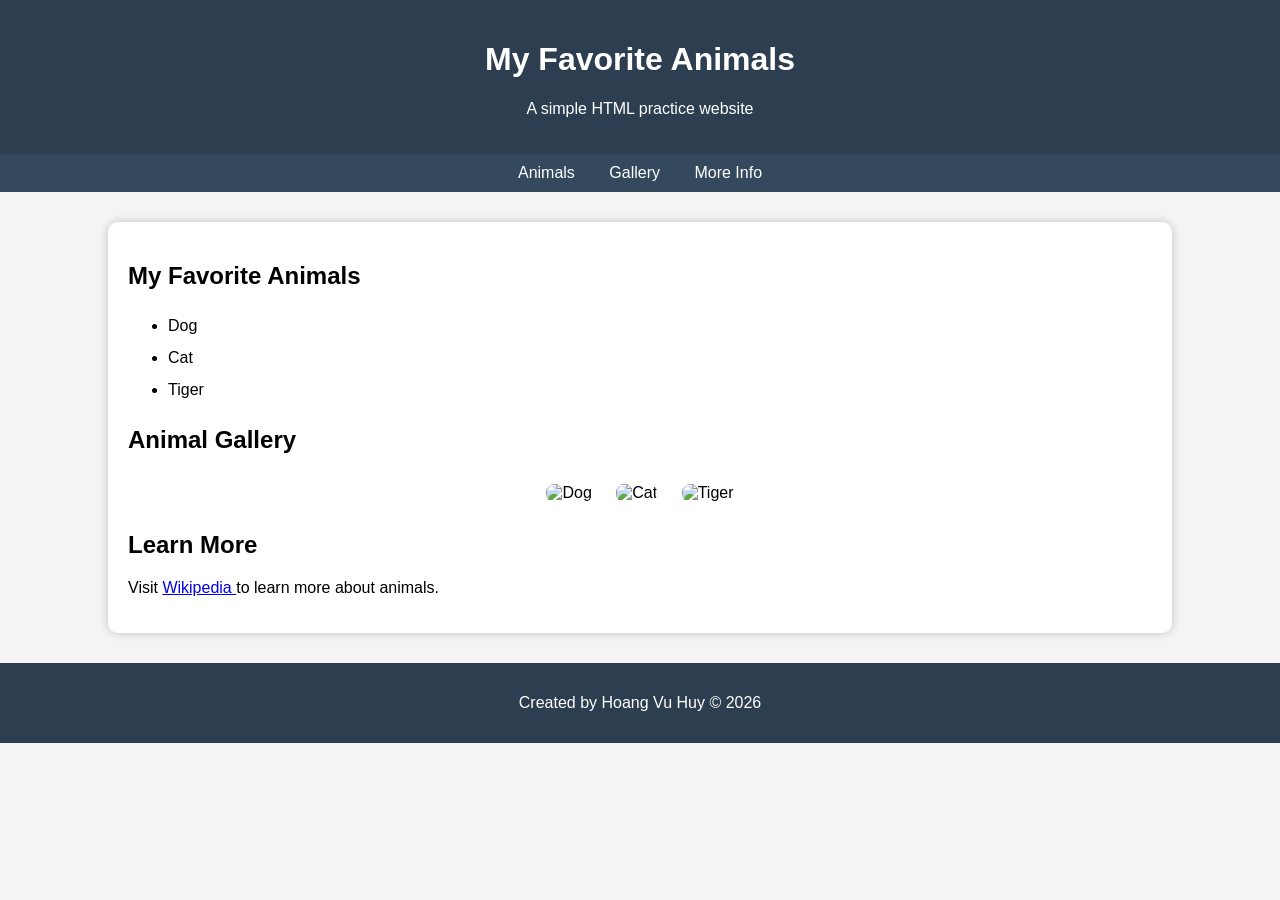
==== index.html @ 7601e85d "Create index.html" ====
<!DOCTYPE html>
<html lang="en">
<head>
    <meta charset="UTF-8">
    <meta name="viewport" content="width=device-width, initial-scale=1.0">
    <title>My Favorite Animals</title>

    <style>
        body{
            font-family: Arial, sans-serif;
            margin:0;
            background:#f4f4f4;
        }

        header{
            background:#2c3e50;
            color:white;
            text-align:center;
            padding:20px;
        }

        nav{
            background:#34495e;
            padding:10px;
            text-align:center;
        }

        nav a{
            color:white;
            text-decoration:none;
            margin:0 15px;
        }

        main{
            width:80%;
            margin:30px auto;
            background:white;
            padding:20px;
            border-radius:10px;
            box-shadow:0 0 10px rgba(0,0,0,.2);
        }

        img{
            width:300px;
            height:200px;
            object-fit:cover;
            border-radius:8px;
            margin:10px;
        }

        footer{
            background:#2c3e50;
            color:white;
            text-align:center;
            padding:15px;
            margin-top:30px;
        }

        ul{
            line-height:2;
        }

        .gallery{
            text-align:center;
        }

    </style>

</head>

<body>

<header>
    <h1>My Favorite Animals</h1>
    <p>A simple HTML practice website</p>
</header>

<nav>
    <a href="#animals">Animals</a>
    <a href="#gallery">Gallery</a>
    <a href="#more">More Info</a>
</nav>

<main>

<section id="animals">

<h2>My Favorite Animals</h2>

<ul>
    <li>Dog</li>
    <li>Cat</li>
    <li>Tiger</li>
</ul>

</section>

<section id="gallery">

<h2>Animal Gallery</h2>

<div class="gallery">

<img src="https://images.unsplash.com/photo-1517849845537-4d257902454a?w=500" alt="Dog">

<img src="https://images.unsplash.com/photo-1519052537078-e6302a4968d4?w=500" alt="Cat">

<img src="https://images.unsplash.com/photo-1549366021-9f761d450615?w=500" alt="Tiger">

</div>

</section>

<section id="more">

<h2>Learn More</h2>

<p>
Visit
<a href="https://en.wikipedia.org/wiki/Animal" target="_blank">
Wikipedia
</a>
to learn more about animals.
</p>

</section>

</main>

<footer>

<p>Created by Hoang Vu Huy © 2026</p>

</footer>

</body>
</html>
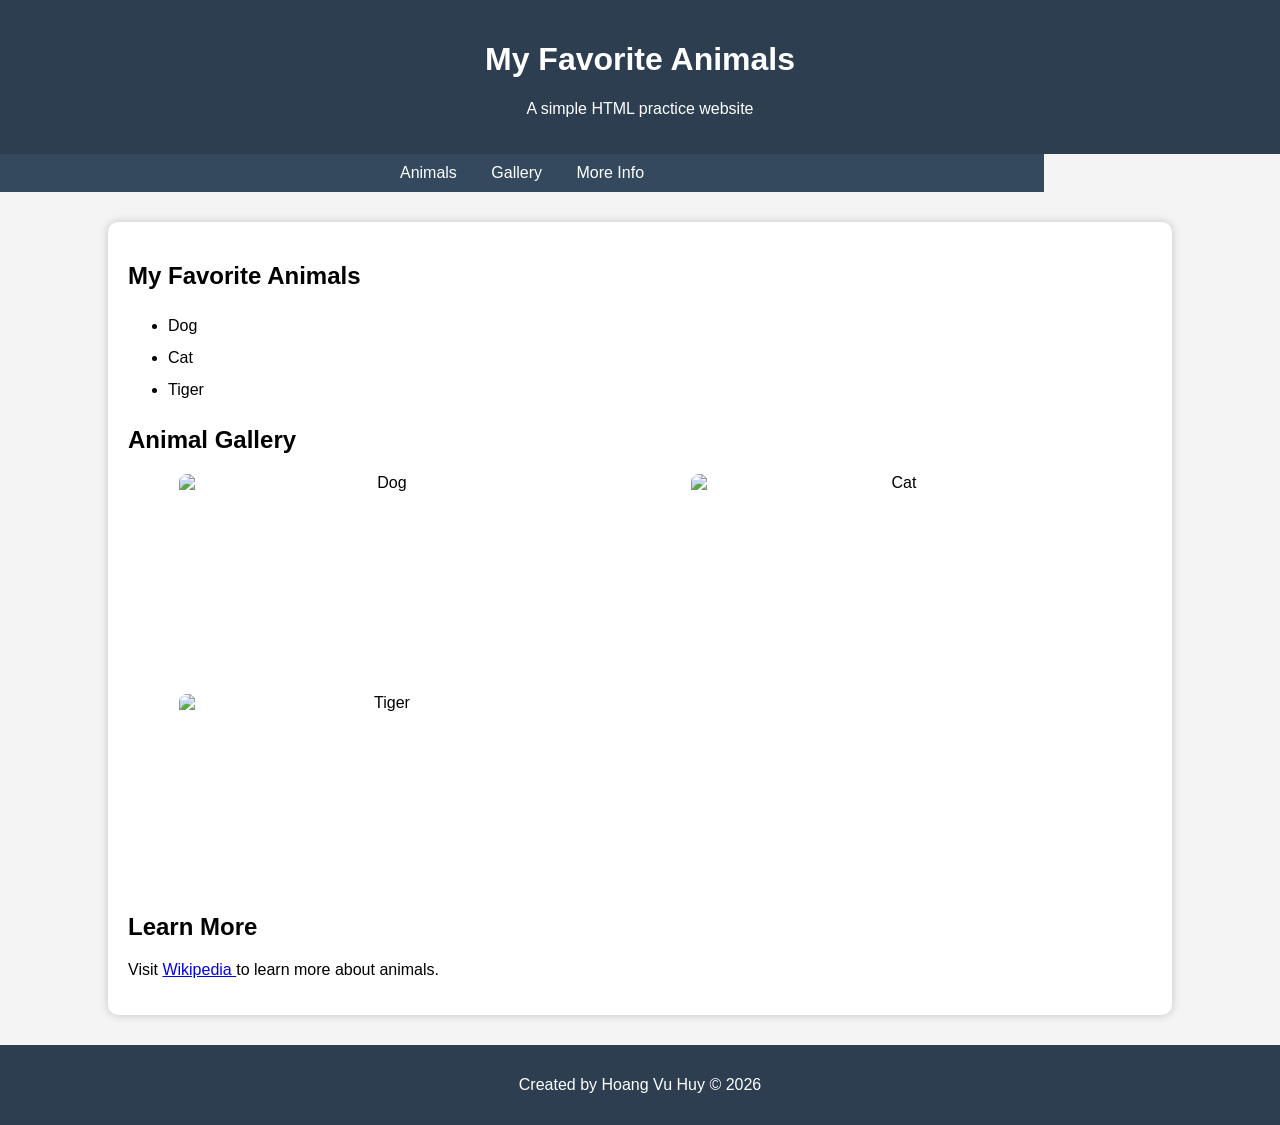
==== commit f4d5e3c8: "Add files via upload" ====
--- a/index.html
+++ b/index.html
@@ -12,6 +12,21 @@
             background:#f4f4f4;
         }
 
+        /* --- CODE BỔ SUNG: CSS cho nút Bỏ qua đến nội dung chính --- */
+        .skip-link {
+            position: absolute;
+            top: -40px;
+            left: 0;
+            background: #e74c3c;
+            color: white;
+            padding: 8px;
+            z-index: 100;
+            text-decoration: none;
+        }
+        .skip-link:focus {
+            top: 0; /* Hiện lên khi người dùng nhấn nút Tab trên bàn phím */
+        }
+
         header{
             background:#2c3e50;
             color:white;
@@ -19,16 +34,26 @@
             padding:20px;
         }
 
+        /* --- BƯỚC 4: Thay đổi nav thành khối nội tuyến và rộng 80% --- */
         nav{
             background:#34495e;
             padding:10px;
             text-align:center;
+            display: inline-block; /* Thay đổi thành khối nội tuyến */
+            width: 80%;            /* Chiều rộng khoảng 80% */
+            margin: 0 auto;        /* Căn giữa thanh nav */
         }
 
         nav a{
             color:white;
             text-decoration:none;
             margin:0 15px;
+        }
+
+        /* --- BƯỚC 5: Bộ chọn hậu duệ chỉnh hình ảnh trong nav rộng 10% --- */
+        nav img {
+            width: 10%;
+            height: auto;
         }
 
         main{
@@ -40,14 +65,6 @@
             box-shadow:0 0 10px rgba(0,0,0,.2);
         }
 
-        img{
-            width:300px;
-            height:200px;
-            object-fit:cover;
-            border-radius:8px;
-            margin:10px;
-        }
-
         footer{
             background:#2c3e50;
             color:white;
@@ -56,12 +73,38 @@
             margin-top:30px;
         }
 
+        /* --- BƯỚC 3: Nhận xét kiểu dáng hiện tại cho phần tử li --- */
         ul{
             line-height:2;
         }
+        
+        ul li {
+            /* Nhận xét: li hiện tại đang thừa hưởng thuộc tính line-height:2 từ ul và có dấu chấm danh sách mặc định */
+        }
 
+        /* --- BƯỚC 6 & 8: Thay đổi .gallery thành lưới (Grid) hai cột --- */
         .gallery{
             text-align:center;
+            display: grid;
+            grid-template-columns: 40% 40%; /* Mỗi cột xấp xỉ 40% */
+            justify-content: space-around;  /* Thuộc tính căn chỉnh theo Bước 8 */
+            align-items: center;             /* Thuộc tính căn chỉnh theo Bước 8 */
+            row-gap: 20px;                   /* Khoảng cách hàng theo Bước 8 */
+        }
+
+        /* --- BƯỚC 7: Bộ chọn hậu duệ chỉnh ảnh trong lớp lưới rộng 100% --- */
+        .gallery img {
+            width: 100%;       /* Chiều rộng 100% thay vì cố định 300px để co giãn theo lưới */
+            height: 200px;
+            object-fit: cover;
+            border-radius: 8px;
+        }
+
+        /* --- BƯỚC 9: Tạo sẵn lớp flex sử dụng flex-wrap và justify-content --- */
+        .flex-class {
+            display: flex;
+            flex-wrap: wrap;
+            justify-content: center;
         }
 
     </style>
@@ -69,6 +112,8 @@
 </head>
 
 <body>
+
+<a href="#main" class="skip-link">Chuyển đến Nội dung chính</a>
 
 <header>
     <h1>My Favorite Animals</h1>
@@ -81,7 +126,7 @@
     <a href="#more">More Info</a>
 </nav>
 
-<main>
+<main id="main">
 
 <section id="animals">
 
@@ -134,4 +179,4 @@
 </footer>
 
 </body>
-</html>
+</html>
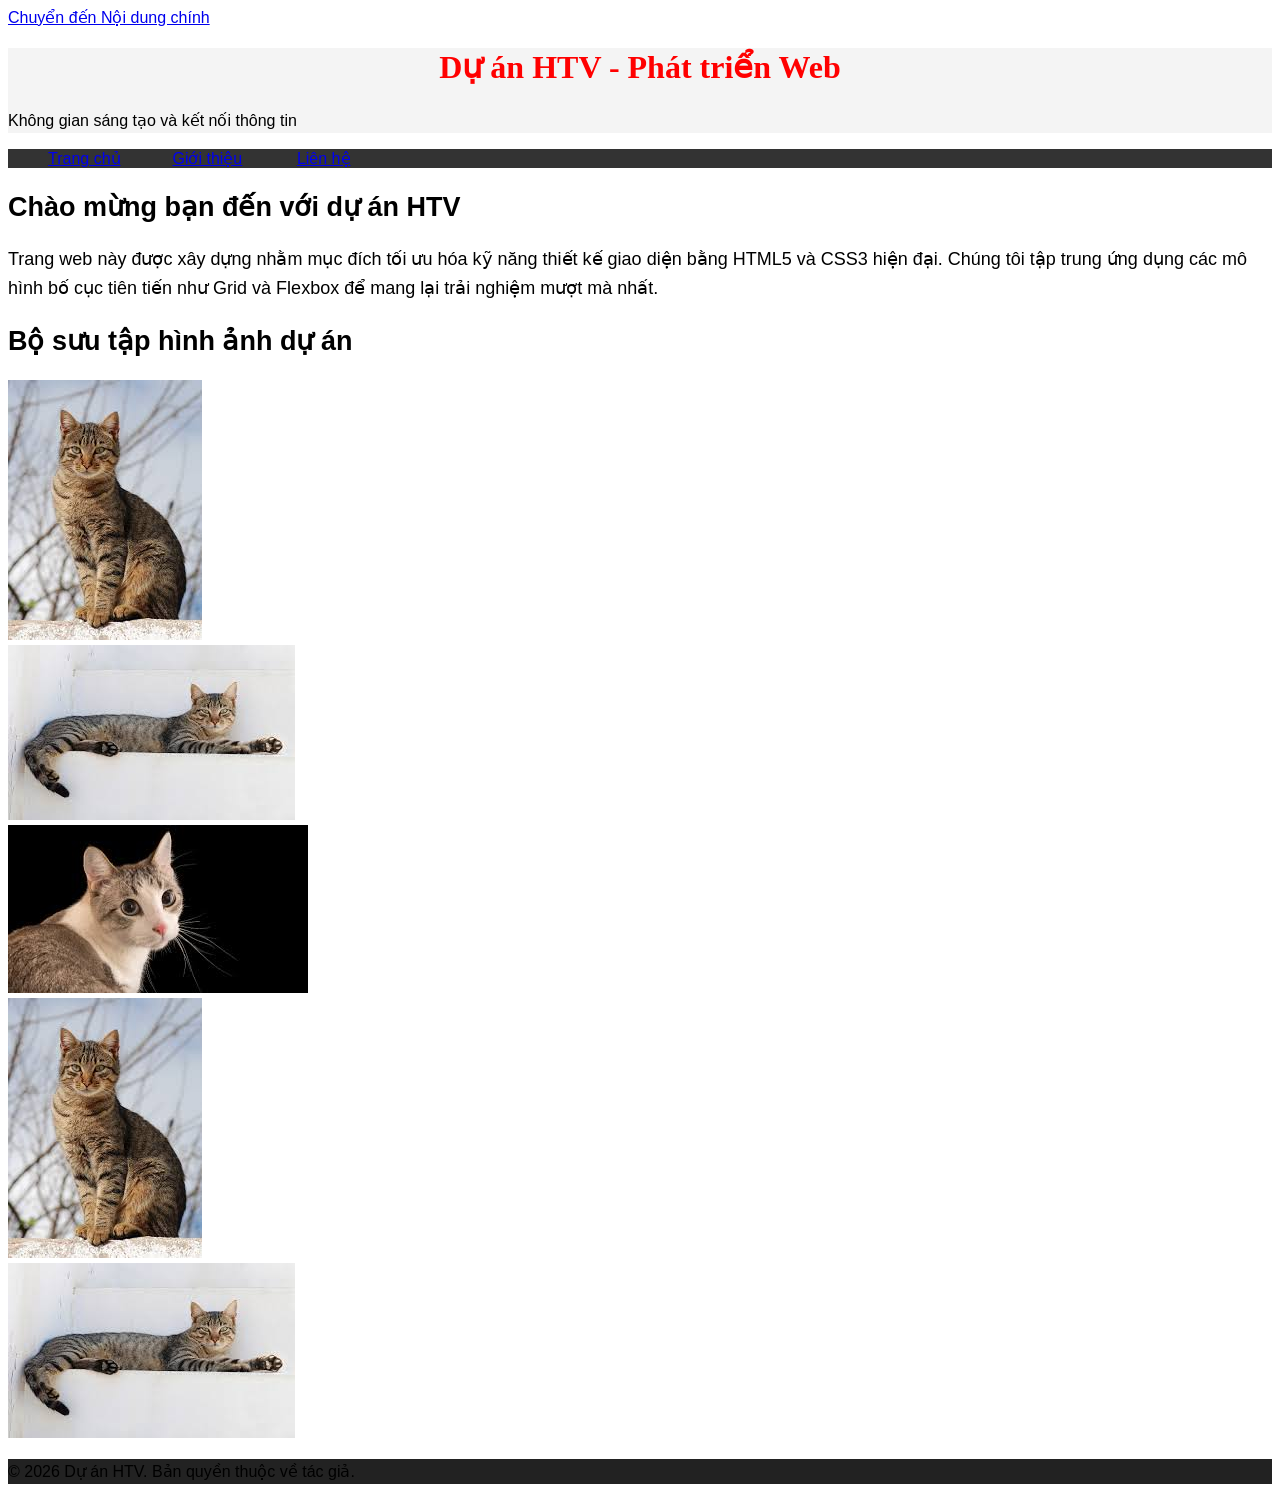
==== commit 1ee0e17f: "Add files via upload" ====
--- a/index.html
+++ b/index.html
@@ -1,182 +1,65 @@
 <!DOCTYPE html>
-<html lang="en">
+<html lang="vi">
 <head>
     <meta charset="UTF-8">
     <meta name="viewport" content="width=device-width, initial-scale=1.0">
-    <title>My Favorite Animals</title>
-
-    <style>
-        body{
-            font-family: Arial, sans-serif;
-            margin:0;
-            background:#f4f4f4;
-        }
-
-        /* --- CODE BỔ SUNG: CSS cho nút Bỏ qua đến nội dung chính --- */
-        .skip-link {
-            position: absolute;
-            top: -40px;
-            left: 0;
-            background: #e74c3c;
-            color: white;
-            padding: 8px;
-            z-index: 100;
-            text-decoration: none;
-        }
-        .skip-link:focus {
-            top: 0; /* Hiện lên khi người dùng nhấn nút Tab trên bàn phím */
-        }
-
-        header{
-            background:#2c3e50;
-            color:white;
-            text-align:center;
-            padding:20px;
-        }
-
-        /* --- BƯỚC 4: Thay đổi nav thành khối nội tuyến và rộng 80% --- */
-        nav{
-            background:#34495e;
-            padding:10px;
-            text-align:center;
-            display: inline-block; /* Thay đổi thành khối nội tuyến */
-            width: 80%;            /* Chiều rộng khoảng 80% */
-            margin: 0 auto;        /* Căn giữa thanh nav */
-        }
-
-        nav a{
-            color:white;
-            text-decoration:none;
-            margin:0 15px;
-        }
-
-        /* --- BƯỚC 5: Bộ chọn hậu duệ chỉnh hình ảnh trong nav rộng 10% --- */
-        nav img {
-            width: 10%;
-            height: auto;
-        }
-
-        main{
-            width:80%;
-            margin:30px auto;
-            background:white;
-            padding:20px;
-            border-radius:10px;
-            box-shadow:0 0 10px rgba(0,0,0,.2);
-        }
-
-        footer{
-            background:#2c3e50;
-            color:white;
-            text-align:center;
-            padding:15px;
-            margin-top:30px;
-        }
-
-        /* --- BƯỚC 3: Nhận xét kiểu dáng hiện tại cho phần tử li --- */
-        ul{
-            line-height:2;
-        }
-        
-        ul li {
-            /* Nhận xét: li hiện tại đang thừa hưởng thuộc tính line-height:2 từ ul và có dấu chấm danh sách mặc định */
-        }
-
-        /* --- BƯỚC 6 & 8: Thay đổi .gallery thành lưới (Grid) hai cột --- */
-        .gallery{
-            text-align:center;
-            display: grid;
-            grid-template-columns: 40% 40%; /* Mỗi cột xấp xỉ 40% */
-            justify-content: space-around;  /* Thuộc tính căn chỉnh theo Bước 8 */
-            align-items: center;             /* Thuộc tính căn chỉnh theo Bước 8 */
-            row-gap: 20px;                   /* Khoảng cách hàng theo Bước 8 */
-        }
-
-        /* --- BƯỚC 7: Bộ chọn hậu duệ chỉnh ảnh trong lớp lưới rộng 100% --- */
-        .gallery img {
-            width: 100%;       /* Chiều rộng 100% thay vì cố định 300px để co giãn theo lưới */
-            height: 200px;
-            object-fit: cover;
-            border-radius: 8px;
-        }
-
-        /* --- BƯỚC 9: Tạo sẵn lớp flex sử dụng flex-wrap và justify-content --- */
-        .flex-class {
-            display: flex;
-            flex-wrap: wrap;
-            justify-content: center;
-        }
-
-    </style>
-
+    <title>Trang chủ - HTV Project</title>
+    <link rel="stylesheet" href="style.css">
 </head>
-
 <body>
 
-<a href="#main" class="skip-link">Chuyển đến Nội dung chính</a>
+    <!-- Yêu cầu 3: Liên kết Chuyển đến Nội dung chính -->
+    <a href="#main-content" class="skip-link">Chuyển đến Nội dung chính</a>
 
-<header>
-    <h1>My Favorite Animals</h1>
-    <p>A simple HTML practice website</p>
-</header>
+    <header>
+        <h1>Dự án HTV - Phát triển Web</h1>
+        <p>Không gian sáng tạo và kết nối thông tin</p>
+    </header>
 
-<nav>
-    <a href="#animals">Animals</a>
-    <a href="#gallery">Gallery</a>
-    <a href="#more">More Info</a>
-</nav>
+    <!-- Yêu cầu 4 & 7: Thanh điều hướng bắt mắt kết hợp sử dụng Flexbox -->
+    <nav class="nav-container">
+        <ul class="nav-links">
+            <li><a href="index.html">Trang chủ</a></li>
+            <li><a href="about.html">Giới thiệu</a></li>
+            <li><a href="contact.html">Liên hệ</a></li>
+        </ul>
+    </nav>
 
-<main id="main">
+    <!-- Thẻ main chứa thuộc tính id để liên kết skip-link nhảy tới -->
+    <main id="main-content">
+        
+        <section class="intro-section">
+            <h2>Chào mừng bạn đến với dự án HTV</h2>
+            <p>Trang web này được xây dựng nhằm mục đích tối ưu hóa kỹ năng thiết kế giao diện bằng HTML5 và CSS3 hiện đại. Chúng tôi tập trung ứng dụng các mô hình bố cục tiên tiến như Grid và Flexbox để mang lại trải nghiệm mượt mà nhất.</p>
+        </section>
 
-<section id="animals">
+        <!-- Yêu cầu 1 (>= 5 ảnh) & Yêu cầu 6 (Sử dụng Grid ít nhất 2 cột) -->
+        <section class="gallery-section">
+            <h2>Bộ sưu tập hình ảnh dự án</h2>
+            <div class="image-grid">
+                <div class="gallery-item">
+                    <img src="hinh1.jpg" alt="Mô tả hình ảnh dự án 1">
+                </div>
+                <div class="gallery-item">
+                    <img src="hinh2.jpg" alt="Mô tả hình ảnh dự án 2">
+                </div>
+                <div class="gallery-item">
+                    <img src="images.jpg" alt="Mô tả hình ảnh dự án 3">
+                </div>
+                <div class="gallery-item">
+                    <img src="hinh1.jpg" alt="Mô tả hình ảnh dự án 4">
+                </div>
+                <div class="gallery-item">
+                    <img src="hinh2.jpg" alt="Mô tả hình ảnh dự án 5">
+                </div>
+            </div>
+        </section>
 
-<h2>My Favorite Animals</h2>
+    </main>
 
-<ul>
-    <li>Dog</li>
-    <li>Cat</li>
-    <li>Tiger</li>
-</ul>
-
-</section>
-
-<section id="gallery">
-
-<h2>Animal Gallery</h2>
-
-<div class="gallery">
-
-<img src="https://images.unsplash.com/photo-1517849845537-4d257902454a?w=500" alt="Dog">
-
-<img src="https://images.unsplash.com/photo-1519052537078-e6302a4968d4?w=500" alt="Cat">
-
-<img src="https://images.unsplash.com/photo-1549366021-9f761d450615?w=500" alt="Tiger">
-
-</div>
-
-</section>
-
-<section id="more">
-
-<h2>Learn More</h2>
-
-<p>
-Visit
-<a href="https://en.wikipedia.org/wiki/Animal" target="_blank">
-Wikipedia
-</a>
-to learn more about animals.
-</p>
-
-</section>
-
-</main>
-
-<footer>
-
-<p>Created by Hoang Vu Huy © 2026</p>
-
-</footer>
+    <footer>
+        <p>&copy; 2026 Dự án HTV. Bản quyền thuộc về tác giả.</p>
+    </footer>
 
 </body>
 </html>
--- a/style.css
+++ b/style.css
@@ -0,0 +1,45 @@
+/* 3. Kiểu cho thẻ nội dung (thường là body hoặc một class bao quanh) */
+body {
+    font-family: Arial, sans-serif;
+    font-size: 16px;
+}
+
+/* 4. Thẻ tiêu đề (header) - Đổi màu nền */
+header {
+    background-color: #f4f4f4;
+}
+
+/* 5. Thẻ điều hướng (nav) - Đổi màu nền */
+nav {
+    background-color: #333;
+}
+
+/* 6. Thẻ chính (main) - Đổi màu nền và kích thước phông chữ */
+main {
+    background-color: #ffffff;
+    font-size: 18px;
+}
+
+/* 7. Thẻ chân trang (footer) - Đổi màu nền */
+footer {
+    background-color: #222;
+}
+
+/* 8. Thẻ danh sách (li) - Sửa thuộc tính hiển thị (display) và chiều rộng (width) */
+/* Lưu ý: Đây là thuộc tính bắt buộc phải có giá trị cụ thể theo đề bài */
+li {
+    display: inline-block;
+    width: 120px;
+}
+
+/* 9. Thẻ h1 - Căn chỉnh văn bản, họ phông chữ và màu sắc */
+h1 {
+    text-align: center;
+    font-family: 'Georgia', serif;
+    color: #ff0000;
+}
+
+/* 10. Thẻ p - Sửa đổi chiều cao dòng (line-height) */
+p {
+    line-height: 1.6;
+}
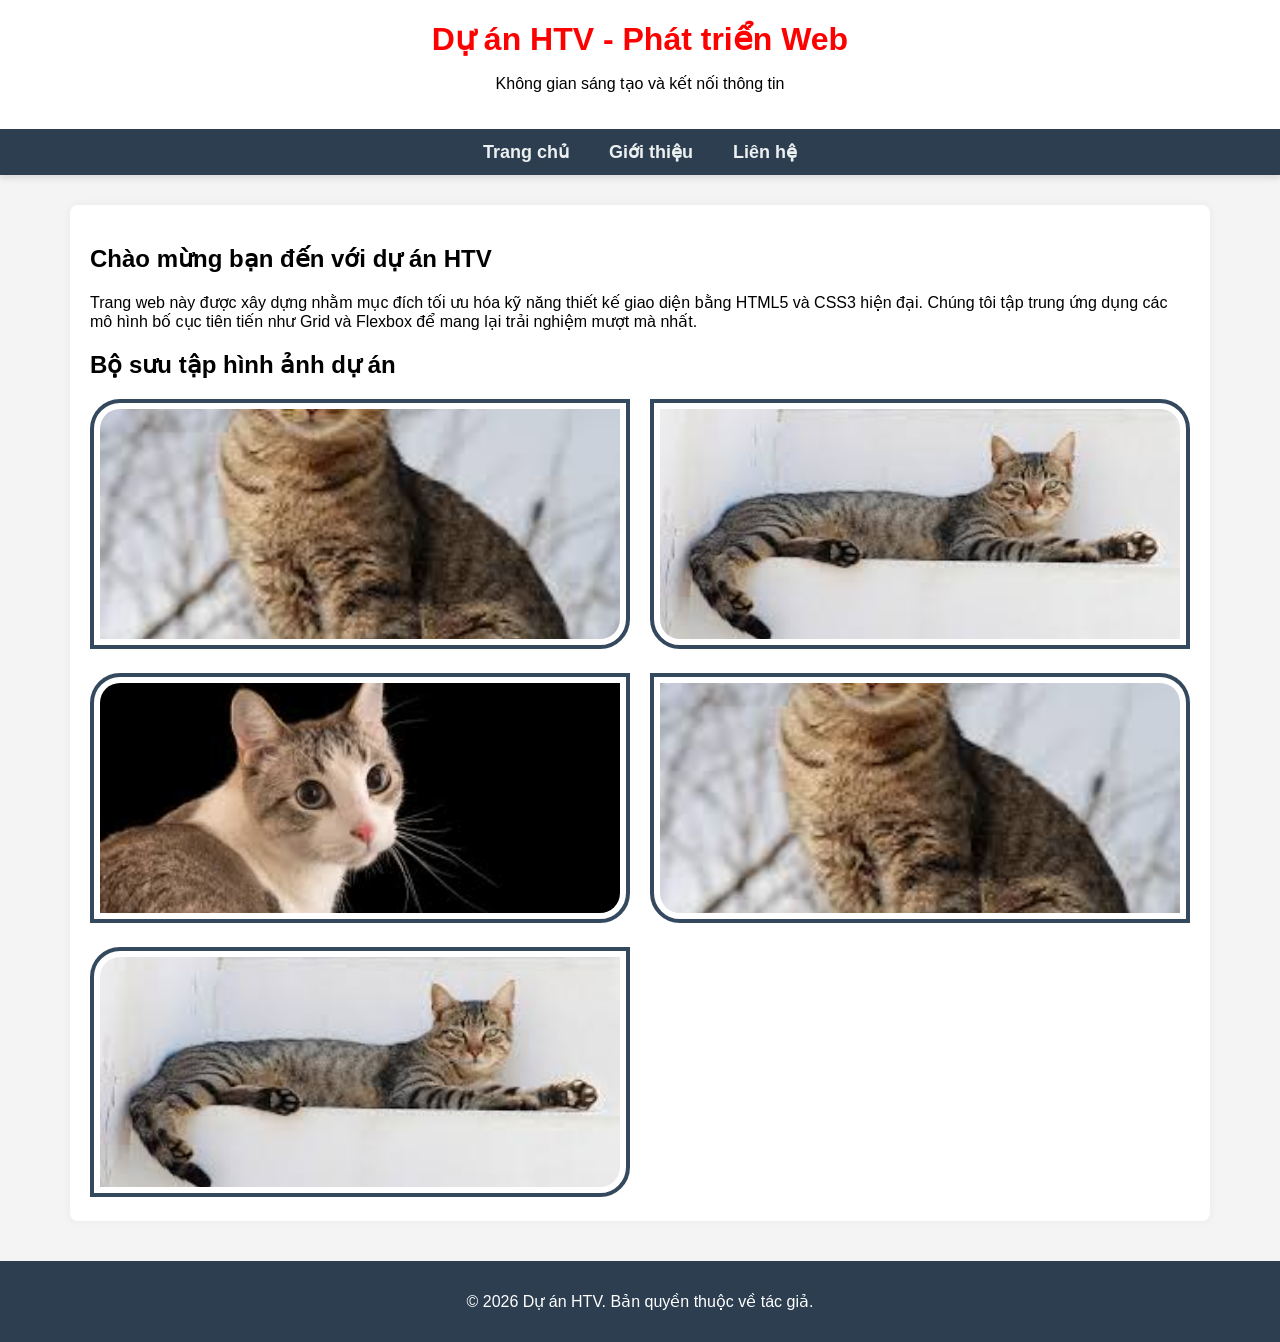
==== commit 538ff2e4: "Add files via upload" ====
--- a/index.html
+++ b/index.html
@@ -4,11 +4,129 @@
     <meta charset="UTF-8">
     <meta name="viewport" content="width=device-width, initial-scale=1.0">
     <title>Trang chủ - HTV Project</title>
-    <link rel="stylesheet" href="style.css">
+    <style>
+        /* TỔNG QUAN NỀN TẢNG */
+        body {
+            font-family: Arial, sans-serif;
+            margin: 0;
+            padding: 0;
+            background-color: #f4f4f4;
+        }
+
+        /* YÊU CẦU 3: Nút bỏ qua đến nội dung chính (Ẩn/Hiện khi Tab) */
+        .skip-link {
+            position: absolute;
+            top: -100px;
+            left: 10px;
+            background-color: #e74c3c;
+            color: white;
+            padding: 10px 15px;
+            text-decoration: none;
+            font-weight: bold;
+            z-index: 999;
+            transition: top 0.2s ease;
+        }
+        .skip-link:focus {
+            top: 10px;
+            outline: 2px solid #3498db;
+        }
+
+        header {
+            text-align: center;
+            background-color: #ffffff;
+            padding: 20px 0;
+            margin: 0;
+        }
+        header h1 {
+            color: #ff0000;
+            margin: 0;
+        }
+
+        /* YÊU CẦU 4 & 7: Menu điều hướng dùng FLEXBOX + 3 thuộc tính CSS */
+        .nav-container {
+            background-color: #2c3e50; /* Thuộc tính 1: Màu nền */
+            padding: 12px 0;           /* Thuộc tính 2: Vùng đệm */
+            box-shadow: 0 4px 6px rgba(0,0,0,0.1); /* Thuộc tính 3: Đổ bóng */
+        }
+        .nav-links {
+            display: flex;             /* Áp dụng thuộc tính Flexbox */
+            justify-content: center;   /* Căn giữa các mục */
+            list-style: none;
+            margin: 0;
+            padding: 0;
+        }
+        .nav-links li {
+            margin: 0 20px;
+        }
+        .nav-links a {
+            color: #ecf0f1;
+            text-decoration: none;
+            font-size: 18px;
+            font-weight: bold;
+            transition: color 0.3s ease;
+        }
+        /* YÊU CẦU 8: Lớp giả :hover cho Menu */
+        .nav-links a:hover {
+            color: #3498db;
+        }
+
+        /* BỐ CỤC NỘI DUNG CHÍNH */
+        main {
+            max-width: 1100px;
+            margin: 30px auto;
+            padding: 20px;
+            background-color: #ffffff;
+            border-radius: 8px;
+            box-shadow: 0 0 10px rgba(0,0,0,0.05);
+        }
+
+        /* YÊU CẦU 6: Sử dụng lưới GRID chia ít nhất 2 cột */
+        .image-grid {
+            display: grid;
+            grid-template-columns: repeat(2, 1fr); /* Chia chính xác làm 2 cột bằng nhau */
+            gap: 20px;
+            margin-top: 20px;
+        }
+
+        /* YÊU CẦU 5: Box Model cho ảnh (Border, Padding, Border-radius) */
+        .gallery-item img {
+            width: 100%;
+            height: 250px;
+            object-fit: cover;
+            box-sizing: border-box; 
+            border: 4px solid #34495e;    /* Đường viền */
+            padding: 6px;                 /* Vùng đệm */
+            background-color: #fff;
+            transition: transform 0.3s ease, box-shadow 0.3s ease;
+        }
+
+        /* YÊU CẦU 8: Hiệu ứng :hover zoom ảnh thú vị */
+        .gallery-item img:hover {
+            transform: scale(1.03);
+            box-shadow: 0 5px 15px rgba(0,0,0,0.2);
+        }
+
+        /* YÊU CẦU 9: Bộ chọn nâng cao :nth-child để bo góc so le */
+        .gallery-item:nth-child(odd) img {
+            border-radius: 30px 0px 30px 0px; /* Ảnh lẻ bo góc chéo xuôi */
+        }
+        .gallery-item:nth-child(even) img {
+            border-radius: 0px 30px 0px 30px; /* Ảnh chẵn bo góc chéo ngược */
+        }
+
+        /* FOOTER */
+        footer {
+            text-align: center;
+            padding: 15px;
+            background-color: #2c3e50;
+            color: white;
+            margin-top: 40px;
+        }
+    </style>
 </head>
 <body>
 
-    <!-- Yêu cầu 3: Liên kết Chuyển đến Nội dung chính -->
+    <!-- Liên kết nhảy nhanh -->
     <a href="#main-content" class="skip-link">Chuyển đến Nội dung chính</a>
 
     <header>
@@ -16,7 +134,7 @@
         <p>Không gian sáng tạo và kết nối thông tin</p>
     </header>
 
-    <!-- Yêu cầu 4 & 7: Thanh điều hướng bắt mắt kết hợp sử dụng Flexbox -->
+    <!-- Menu điều hướng -->
     <nav class="nav-container">
         <ul class="nav-links">
             <li><a href="index.html">Trang chủ</a></li>
@@ -25,32 +143,32 @@
         </ul>
     </nav>
 
-    <!-- Thẻ main chứa thuộc tính id để liên kết skip-link nhảy tới -->
+    <!-- Nội dung chính -->
     <main id="main-content">
         
-        <section class="intro-section">
+        <section>
             <h2>Chào mừng bạn đến với dự án HTV</h2>
             <p>Trang web này được xây dựng nhằm mục đích tối ưu hóa kỹ năng thiết kế giao diện bằng HTML5 và CSS3 hiện đại. Chúng tôi tập trung ứng dụng các mô hình bố cục tiên tiến như Grid và Flexbox để mang lại trải nghiệm mượt mà nhất.</p>
         </section>
 
-        <!-- Yêu cầu 1 (>= 5 ảnh) & Yêu cầu 6 (Sử dụng Grid ít nhất 2 cột) -->
-        <section class="gallery-section">
+        <!-- Khu vực ảnh (Đủ 5 ảnh, dùng Grid 2 cột) -->
+        <section>
             <h2>Bộ sưu tập hình ảnh dự án</h2>
             <div class="image-grid">
                 <div class="gallery-item">
-                    <img src="hinh1.jpg" alt="Mô tả hình ảnh dự án 1">
+                    <img src="hinh1.jpg" alt="Hình ảnh mèo tạo dáng 1">
                 </div>
                 <div class="gallery-item">
-                    <img src="hinh2.jpg" alt="Mô tả hình ảnh dự án 2">
+                    <img src="hinh2.jpg" alt="Hình ảnh mèo nằm lười 2">
                 </div>
                 <div class="gallery-item">
-                    <img src="images.jpg" alt="Mô tả hình ảnh dự án 3">
+                    <img src="images.jpg" alt="Hình ảnh mèo đáng yêu 3">
                 </div>
                 <div class="gallery-item">
-                    <img src="hinh1.jpg" alt="Mô tả hình ảnh dự án 4">
+                    <img src="hinh1.jpg" alt="Hình ảnh mèo lặp lại 4">
                 </div>
                 <div class="gallery-item">
-                    <img src="hinh2.jpg" alt="Mô tả hình ảnh dự án 5">
+                    <img src="hinh2.jpg" alt="Hình ảnh mèo lặp lại 5">
                 </div>
             </div>
         </section>
